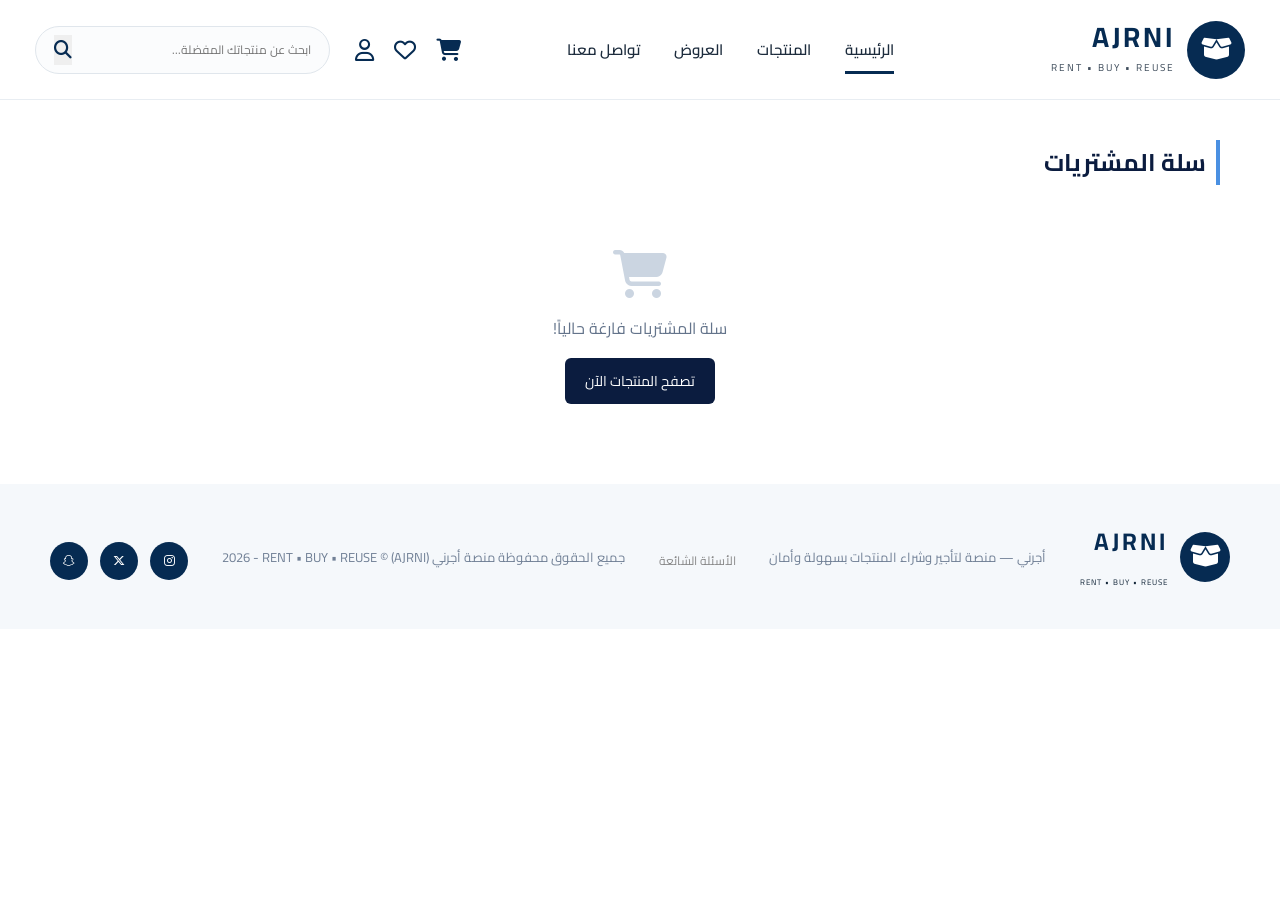
==== cart.html @ b6ccb36e "j" ====
<!DOCTYPE html>
<html lang="ar" dir="rtl">
<head>
    <title>سلة المشتريات - أجرني</title>
    <meta charset="UTF-8">
    <meta name="viewport" content="width=device-width, initial-scale=1.0">
    <link rel="stylesheet" href="style.css">
    <!-- Google Font -->
    <link rel="preconnect" href="https://fonts.googleapis.com">
    <link rel="preconnect" href="https://fonts.gstatic.com" crossorigin>
    <link href="https://fonts.googleapis.com/css2?family=Cairo:wght@400;500;600;700;800&display=swap" rel="stylesheet">
    <!-- Icons -->
    <link rel="stylesheet" href="https://cdnjs.cloudflare.com/ajax/libs/font-awesome/6.5.2/css/all.min.css">
    <style>
        .container {
            max-width: 1200px;
            margin: 40px auto;
            padding: 0 20px;
        }
        .section-title {
            font-size: 24px;
            color: #0b1c3f;
            margin-bottom: 25px;
            border-right: 4px solid #4a90e2;
            padding-right: 10px;
        }
        
        /* تخطيط صفحة السلة */
        .cart-layout {
            display: grid;
            grid-template-columns: 2fr 1fr;
            gap: 30px;
        }
        @media (max-width: 900px) {
            .cart-layout {
                grid-template-columns: 1fr;
            }
        }

        /* قائمة المنتجات في السلة */
        .cart-items-container {
            background: white;
            border-radius: 10px;
            padding: 20px;
            box-shadow: 0 4px 12px rgba(0,0,0,0.05);
            border: 1px solid #e2e8f0;
        }
        .cart-item {
            display: flex;
            align-items: center;
            justify-content: space-between;
            padding: 15px 0;
            border-bottom: 1px solid #e2e8f0;
            gap: 15px;
        }
        .cart-item:last-child {
            border-bottom: none;
        }
        .cart-item-img {
            width: 80px;
            height: 80px;
            object-fit: contain;
            border-radius: 6px;
            border: 1px solid #e2e8f0;
            background: #fff;
            padding: 5px;
        }
        .cart-item-details {
            flex: 1;
        }
        .cart-item-title {
            font-size: 16px;
            font-weight: bold;
            color: #0b1c3f;
            margin-bottom: 5px;
        }
        .cart-item-category {
            font-size: 12px;
            color: #64748b;
            margin-bottom: 8px;
        }
        .cart-item-price {
            font-size: 15px;
            color: #27ae60;
            font-weight: bold;
        }
        .cart-item-actions {
            display: flex;
            align-items: center;
            gap: 15px;
        }
        .quantity-controls {
            display: flex;
            align-items: center;
            border: 1px solid #cbd5e1;
            border-radius: 6px;
            overflow: hidden;
        }
        .quantity-btn {
            background: #f1f5f9;
            border: none;
            padding: 5px 12px;
            cursor: pointer;
            font-weight: bold;
            color: #334155;
        }
        .quantity-btn:hover {
            background: #e2e8f0;
        }
        .quantity-display {
            padding: 0 12px;
            font-size: 14px;
            font-weight: bold;
        }
        .remove-btn {
            background: none;
            border: none;
            color: #ef4444;
            cursor: pointer;
            font-size: 16px;
            transition: color 0.2s;
        }
        .remove-btn:hover {
            color: #dc2626;
        }

        /* ملخص السلة وخيارات الدفع والتوصيل */
        .cart-summary {
            background: white;
            border-radius: 10px;
            padding: 25px;
            box-shadow: 0 4px 12px rgba(0,0,0,0.05);
            border: 1px solid #e2e8f0;
            height: fit-content;
        }
        .summary-title {
            font-size: 18px;
            font-weight: bold;
            color: #0b1c3f;
            margin-bottom: 20px;
            border-bottom: 2px solid #f1f5f9;
            padding-bottom: 10px;
        }
        .summary-row {
            display: flex;
            justify-content: space-between;
            margin-bottom: 12px;
            font-size: 14px;
            color: #475569;
        }
        .summary-total {
            display: flex;
            justify-content: space-between;
            margin-top: 15px;
            padding-top: 15px;
            border-top: 1px solid #e2e8f0;
            font-size: 18px;
            font-weight: bold;
            color: #0b1c3f;
        }

        /* قسم خيارات الدفع والتوصيل */
        .checkout-options-section {
            margin-top: 20px;
            border-top: 1px dashed #cbd5e1;
            padding-top: 15px;
        }
        .option-group-title {
            font-size: 14px;
            font-weight: bold;
            color: #0b1c3f;
            margin-bottom: 8px;
            display: flex;
            align-items: center;
            gap: 6px;
        }
        .option-group-title i {
            color: #4a90e2;
        }
        .options-list {
            display: flex;
            flex-direction: column;
            gap: 8px;
            margin-bottom: 15px;
        }
        .option-label {
            display: flex;
            align-items: center;
            gap: 8px;
            font-size: 13px;
            color: #334155;
            cursor: pointer;
            background: #f8fafc;
            padding: 8px 10px;
            border-radius: 6px;
            border: 1px solid #e2e8f0;
            transition: all 0.2s;
        }
        .option-label:hover {
            border-color: #4a90e2;
            background: #f0f7ff;
        }
        .option-label input {
            accent-color: #0b1c3f;
        }

        .checkout-btn {
            width: 100%;
            background-color: #27ae60;
            color: white;
            border: none;
            padding: 12px;
            border-radius: 6px;
            font-size: 16px;
            font-weight: bold;
            cursor: pointer;
            margin-top: 15px;
            transition: background-color 0.3s;
        }
        .checkout-btn:hover {
            background-color: #219653;
        }
        .empty-cart {
            text-align: center;
            padding: 40px 0;
            color: #64748b;
        }
        .empty-cart i {
            font-size: 48px;
            color: #cbd5e1;
            margin-bottom: 15px;
        }
        .empty-cart a {
            display: inline-block;
            margin-top: 15px;
            background: #0b1c3f;
            color: white;
            padding: 10px 20px;
            border-radius: 6px;
            text-decoration: none;
            font-size: 14px;
        }

    </style>
</head>
<body>
<header class="header"> <!--الشريط-->
    <div class="logo-area">
        <div class="logo-circle">
            <i class="fa-solid fa-box-open"></i>
        </div>
        <div class="logo-text">
            <a href="index.html"><h1>AJRNI</h1></a>
            <span>RENT • BUY • REUSE</span>
        </div>
    </div>
    <nav class="navbar"> <!-- القوائم بالشريط -->
        <a href="index.html" class="active">الرئيسية</a>
        <a href="prodcuts.html">المنتجات</a>
        <a href="#offers">العروض</a>
        <a href="contacct.html">تواصل معنا</a>
    </nav>
    <div class="header-actions"> <!-- الأيقونات -->
        <a href="cart.html">
            <i class="fa-solid fa-cart-shopping"></i>
        </a>
        <a href="favorite.html">
            <i class="fa-regular fa-heart"></i>
        </a>
        <a href="signin.html"><!--ايقونة صفحه التسجيل-->
            <i class="fa-regular fa-user"></i>
        </a>
    </div>
    <div class="search-box">
    <input
        type="text"
        id="searchInput"
        placeholder="ابحث عن منتجاتك المفضلة..."
    >

    <button id="searchButton" type="button">
        <i class="fa-solid fa-magnifying-glass"></i>
    </button>
</div>
</header>


    <main class="container">
        <h2 class="section-title">سلة المشتريات</h2>

        <div id="cart-content-area">
            <!-- سيتم تعبئة محتويات السلة والخيارات هنا تلقائياً عبر JavaScript -->
        </div>
    </main>

<!--FOOTER-->
<footer id="contact">
    <div class="footer-logo">
        <div class="logo-circle">
            <i class="fa-solid fa-box-open"></i>
        </div>
        <div>
            <h2>AJRNI</h2>
            <span>RENT • BUY • REUSE</span>
        </div>
    </div>
    <p>
        أجرني — منصة لتأجير وشراء المنتجات بسهولة وأمان
    </p> 
    <a href="Qs.html">الأسئلة الشائعة</a>
    <p>جميع الحقوق محفوظة منصة أجرني (AJRNI) ©️ 2026 - RENT • BUY • REUSE</p>
    <div class="social">
        <a href="#">
            <i class="fa-brands fa-instagram"></i>
        </a>
        <a href="#">
            <i class="fa-brands fa-x-twitter"></i>
        </a>
        <a href="#">
            <i class="fa-brands fa-snapchat"></i>
        </a>
    </div>
</footer>
    <script>
        document.addEventListener("DOMContentLoaded", function () {
            renderCart();
        });

        function renderCart() {
            let cart = JSON.parse(localStorage.getItem("cart")) || [];
            const container = document.getElementById("cart-content-area");

            if (cart.length === 0) {
                container.innerHTML = `
                    <div class="empty-cart">
                        <i class="fa-solid fa-cart-shopping"></i>
                        <p>سلة المشتريات فارغة حالياً!</p>
                        <a href="prodcuts.html">تصفح المنتجات الآن</a>
                    </div>
                `;
                return;
            }

            let subtotal = cart.reduce((sum, item) => sum + (item.price * item.quantity), 0);
            let shippingFee = 35; // رسوم توصيل ثابتة تجريبية

            let itemsHTML = cart.map((item, index) => {
                // التحقق هل السلعة مستأجرة مع تواريخ
                const isRent = item.type === 'rent' || (item.startDate && item.endDate);

                return `
                <div class="cart-item">
                    <img src="${item.image}" alt="${item.name}" class="cart-item-img">
                    <div class="cart-item-details">
                        <div class="cart-item-category">${item.category || (isRent ? 'إيجار' : 'منتج')}</div>
                        <div class="cart-item-title">${item.name}</div>
                        <div class="cart-item-price">${item.price} ر.س</div>

                        ${isRent ? `
                            <div style="margin-top: 6px; font-size: 12px; color: #334155; background: #f8fafc; border: 1px dashed #cbd5e1; border-radius: 6px; padding: 6px 10px; display: inline-flex; align-items: center; gap: 8px; flex-wrap: wrap;">
                                <span>📅 <strong>من:</strong> ${item.startDate} <strong>إلى:</strong> ${item.endDate}</span>
                                <span style="color: #94a3b8;">|</span>
                                <span>⏳ <strong>المدة:</strong> ${item.days || 1} يوم</span>
                                ${item.deposit ? `
                                    <span style="color: #94a3b8;">|</span>
                                    <span style="color: #16a34a; font-weight: 600;">(تأمين مسترد: ${item.deposit} ر.س)</span>
                                ` : ''}
                            </div>
                        ` : ''}
                    </div>
                    <div class="cart-item-actions">
                        <div class="quantity-controls">
                            <button class="quantity-btn" onclick="updateQty(${index}, -1)">-</button>
                            <span class="quantity-display">${item.quantity}</span>
                            <button class="quantity-btn" onclick="updateQty(${index}, 1)">+</button>
                        </div>
                        <button class="remove-btn" onclick="removeItem(${index})"><i class="fa-solid fa-trash"></i></button>
                    </div>
                </div>
            `;
            }).join('');

            container.innerHTML = `
                <div class="cart-layout">
                    <div class="cart-items-container">
                        <h3 style="margin-bottom: 15px; font-size:16px; color:#0b1c3f;">المنتجات المضافة (${cart.length})</h3>
                        ${itemsHTML}
                    </div>

                    <div class="cart-summary">
                        <div class="summary-title">ملخص الطلب والدفع</div>
                        
                        <div class="summary-row">
                            <span>مجموع المنتجات:</span>
                            <span id="subtotal-val">${subtotal} ر.س</span>
                        </div>
                        <div class="summary-row">
                            <span>رسوم التوصيل والشحن:</span>
                            <span>${shippingFee} ر.س</span>
                        </div>

                        <!-- خيارات التوصيل -->
                        <div class="checkout-options-section">
                            <div class="option-group-title"><i class="fa-solid fa-truck-fast"></i> طريقة التوصيل:</div>
                            <div class="options-list">
                                <label class="option-label">
                                    <input type="radio" name="shipping" checked> توصيل سريع لباب المنزل (خلال 24-48 ساعة)
                                </label>
                            </div>

                            <div class="option-group-title"><i class="fa-solid fa-credit-card"></i> اختر طريقة الدفع:</div>
                            <div class="options-list">
                                <label class="option-label">
                                    <input type="radio" name="payment" checked> بطاقة مدى / ائتمانية (Visa / Mastercard)
                                </label>
                                <label class="option-label">
                                    <input type="radio" name="payment"> أبل باي (Apple Pay)
                                </label>
                                <label class="option-label">
                                    <input type="radio" name="payment"> تقسيط مريح (عبر تابي أو تمارا بدون فوائد)
                                </label>
                                <label class="option-label">
                                    <input type="radio" name="payment"> الدفع عند الاستلام
                                </label>
                            </div>
                        </div>

                        <div class="summary-total">
                            <span>المجموع الكلي:</span>
                            <span style="color: #27ae60;" id="total-val">${subtotal + shippingFee} ر.س</span>
                        </div>

                        <button class="checkout-btn" onclick="completeCheckout()">إتمام الطلب وتأكيد الشراء</button>
                    </div>
                </div>
            `;
        }

        function updateQty(index, change) {
            let cart = JSON.parse(localStorage.getItem("cart")) || [];
            cart[index].quantity += change;
            if (cart[index].quantity <= 0) {
                cart.splice(index, 1);
            }
            localStorage.setItem("cart", JSON.stringify(cart));
            renderCart();
        }

        function removeItem(index) {
            let cart = JSON.parse(localStorage.getItem("cart")) || [];
            cart.splice(index, 1);
            localStorage.setItem("cart", JSON.stringify(cart));
            renderCart();
        }

       function completeCheckout() {
    let cart = JSON.parse(localStorage.getItem("cart")) || [];
    if (cart.length === 0) return;

    let subtotal = cart.reduce((sum, item) => sum + (item.price * item.quantity), 0);

    const payload = {
        userEmail: localStorage.getItem("userEmail") || "",
        cart: cart,
        subtotal: subtotal,
        shippingFee: 35,
        shippingMethod: "توصيل سريع",
        paymentMethod: "بطاقة مدى / ائتمانية"
    };

    fetch('api/checkout.php', {
        method: 'POST',
        headers: { 'Content-Type': 'application/json' },
        body: JSON.stringify(payload)
    })
    .then(res => res.json())
    .then(data => {
        alert(data.message);
        if (data.status === 'success') {
            localStorage.removeItem("cart");
            window.location.href = "index.html";
        }
    });
}
    </script>

</body>
</html>
---- style.css ----
* {
    margin: 0;
    padding: 0;
    box-sizing: border-box;
}

:root {
    --navy: #062b52;
    --dark-navy: #041f3b;
    --light-blue: #eef5fb;
    --border: #e2e8ef;
    --text: #15283b;
    --gray: #718096;
    --white: #ffffff;
}

body {
    font-family: "Cairo", sans-serif;
    background: #ffffff;
    color: var(--text);
}

a {
    text-decoration: none;
    color: inherit;
}

button {
    font-family: inherit;
    cursor: pointer;
    border: none;
}

img {
    width: 100%;
    display: block;
}


/* =========================
   HEADER
========================= */

.header {
    height: 100px;
    display: flex;
    align-items: center;
    gap: 25px;
    padding: 15px 35px;
    border-bottom: 1px solid #e8edf2;
    background: white;
}


/* LOGO */

.logo-area {
    display: flex;
    align-items: center;
    gap: 12px;
    min-width: 245px;
}

.logo-circle {
    width: 58px;
    height: 58px;
    border-radius: 50%;
    background: var(--navy);
    color: white;

    display: flex;
    align-items: center;
    justify-content: center;

    font-size: 25px;
}

.logo-text h1 {
    font-size: 28px;
    letter-spacing: 3px;
    color: var(--navy);
    line-height: 1;
}

.logo-text span {
    display: block;
    font-size: 10px;
    letter-spacing: 2px;
    margin-top: 7px;
    color: #3d4b5a;
}


/* NAV */

.navbar {
    display: flex;
    align-items: center;
    justify-content: center;
    gap: 34px;
    flex: 1;
}

.navbar a {
    font-size: 15px;
    font-weight: 600;
    color: #1d2c3d;
    padding: 10px 0;
    position: relative;
}

.navbar a.active::after {
    content: "";
    position: absolute;
    bottom: 0;
    right: 0;
    left: 0;

    height: 3px;
    background: var(--navy);
}


/* HEADER ICONS */

.header-actions {
    display: flex;
    align-items: center;
    gap: 20px;
}

.header-actions button {
    background: transparent;
    color: var(--navy);
    font-size: 22px;
}


/* SEARCH */

.search-box {
    width: 295px;
    height: 48px;

    border: 1px solid #e0e6ec;
    border-radius: 30px;

    display: flex;
    align-items: center;

    padding: 0 18px;
    background: #fbfcfd;
}

.search-box input {
    border: none;
    outline: none;
    background: transparent;

    flex: 1;

    font-family: inherit;
    font-size: 12px;
    text-align: right;
}

.search-box i {
    color: var(--navy);
    font-size: 18px;
}


/* =========================
   TOP SECTION
========================= */

.top-section {
    display: grid;
    grid-template-columns: 4fr 1fr;
    gap: 20PX;

    padding: 22px 0 22px 25px;
}


/* HERO */

.hero {
    height: 450px;
    border-radius: 20px;
    overflow: hidden;
    position: relative;
}

.hero > img {
    height: 100%;
    object-fit: cover;
}

.hero-overlay {
    position: absolute;
    inset: 0;

    background:
        linear-gradient(
            90deg,
            rgba(4, 31, 59, .96) 0%,
            rgba(4, 31, 59, .86) 37%,
            rgba(4, 31, 59, .15) 75%,
            rgba(4, 31, 59, .02) 100%
        );
}

.hero-content {
    position: absolute;
    top: 45px;
    right: 50px;
    width: 55%;
    text-align: right;
    color: white;
}

.small-logo {
    width: 55px;
    height: 55px;
    border: 2px solid white;
    border-radius: 50%;

    display: flex;
    align-items: center;
    justify-content: center;

    margin-bottom: 15px;
    font-size: 24px;
}

.hero-content h2 {
    font-size: 34px;
    line-height: 1.4;
    margin-bottom: 5px;
}

.hero-content p {
    font-size: 16px;
    color: #dce9f5;
    margin-bottom: 22px;
}

.main-btn {
    background: white;
    color: var(--navy);

    padding: 12px 30px;
    border-radius: 25px;

    font-size: 15px;
    font-weight: 700;
}

.main-btn i {
    margin-right: 8px;
}

/* SLIDER */

.slider-arrow {
    position: absolute;
    top: 50%;
    transform: translateY(-50%);

    width: 38px;
    height: 38px;

    border-radius: 50%;
    background: rgba(255,255,255,.85);
    color: var(--navy);

    font-size: 15px;
}

.slider-arrow.right {
    right: 15px;
}

.slider-arrow.left {
    left: 15px;
}


/* DOTS */

.dots {
    position: absolute;
    bottom: 12px;
    left: 50%;

    display: flex;
    gap: 7px;
}

.dots span {
    width: 9px;
    height: 9px;

    border-radius: 50%;
    background: #d9e1e8;
}

.dots .active-dot {
    background: var(--navy);
}

/* =========================
   FEATURES
========================= */

.features {
    margin: 5px 20px 15px;

    border: 1px solid var(--border);
    border-radius: 12px;

    display: grid;
    grid-template-columns: repeat(4, 1fr);

    background: white;
}

.feature {
    min-height: 82px;

    display: flex;
    align-items: center;
    justify-content: center;
    gap: 15px;

    border-left: 1px solid var(--border);
}

.feature:last-child {
    border-left: none;
}

.feature-icon {
    font-size: 31px;
    color: var(--navy);
}

.feature h3 {
    font-size: 16px;
}

.feature p {
    font-size: 11px;
    color: var(--gray);
}


/* =========================
   MAIN GRID
========================= */

.content-grid {
    display: grid;

    grid-template-columns: 2.25fr 1fr;

    gap: 20px;

    padding: 0 20px 25px;
}


/* =========================
   SECTION HEADING
========================= */

.section-heading {
    display: flex;
    align-items: center;
    justify-content: space-between;

    margin: 12px 0 12px;
}

.section-heading h2 {
    font-size: 22px;
}

.section-heading a {
    font-size: 14px;
    font-weight: 600;
    color: #283b4d;
}

.section-heading i {
    margin-right: 5px;
    color: var(--navy);
}


/* =========================
   STORE CATEGORIES
========================= */

.store-categories {
    display: grid;
    grid-template-columns: repeat(3, 1fr);
    gap: 16px;
}

.store-category {
    height: 175px;

    border-radius: 11px;
    overflow: hidden;

    position: relative;
}

.store-category img {
    height: 100%;
    object-fit: cover;
}

.store-category::after {
    content: "";

    position: absolute;
    inset: 0;

    background: linear-gradient(
        to top,
        rgba(0,0,0,.65),
        transparent 60%
    );
}

.category-overlay {
    position: absolute;

    right: 18px;
    bottom: 15px;

    z-index: 2;

    color: white;
}

.category-overlay h3 {
    font-size: 22px;
}

.category-overlay span {
    font-size: 12px;
}


/* =========================
   BOTTOM BANNER
========================= */

.bottom-banner {
    height: 150px;

    margin-top: 18px;

    border-radius: 12px;
    overflow: hidden;

    position: relative;
}

.bottom-banner img {
    height: 100%;
    object-fit: cover;
}

.bottom-banner::after {
    content: "";

    position: absolute;
    inset: 0;

    background: linear-gradient(
        90deg,
        rgba(255,255,255,.15),
        rgba(255,255,255,.9)
    );
}

.banner-text {
    position: absolute;

    z-index: 2;

    right: 45px;
    top: 27px;

    text-align: right;
}

.banner-text h2 {
    font-size: 25px;
    color: var(--navy);
}

.banner-text p {
    color: #526272;
    font-size: 13px;
    margin-bottom: 10px;
}

.banner-text button {
    background: var(--navy);
    color: white;

    padding: 8px 20px;
    border-radius: 20px;

    font-size: 12px;
}


/* =========================
   PRODUCTS
========================= */

.products {
    display: grid;
    grid-template-columns: repeat(3, 1fr);
    gap: 10px;
}

.product-card {
    border: 1px solid #e4e9ee;
    border-radius: 10px;

    padding: 8px;

    background: white;

    transition: .2s;
}

.product-card:hover {
    transform: translateY(-3px);
    box-shadow: 0 6px 20px rgba(0,0,0,.08);
}

.product-image {
    height: 145px;
    position: relative;

    background: #f4f6f8;
    border-radius: 8px;

    overflow: hidden;
}

.product-image img {
    height: 100%;
    object-fit: cover;
}

.favorite {
    position: absolute;

    top: 8px;
    right: 8px;

    z-index: 3;

    width: 27px;
    height: 27px;

    display: flex;
    align-items: center;
    justify-content: center;

    border-radius: 50%;
    background: white;

    color: var(--navy);

    box-shadow: 0 2px 5px rgba(0,0,0,.08);
}

.product-card h3 {
    font-size: 12px;
    margin: 8px 4px 4px;

    white-space: nowrap;
    overflow: hidden;
    text-overflow: ellipsis;
}

.price {
    display: flex;
    gap: 4px;
    align-items: baseline;

    padding: 0 4px;
}

.price strong {
    font-size: 15px;
}

.price span {
    font-size: 10px;
    color: var(--gray);
}

.cart-btn {
    width: 100%;

    background: var(--navy);
    color: white;

    border-radius: 8px;

    padding: 7px 4px;

    margin-top: 8px;

    font-size: 10px;
}

.cart-btn i {
    margin-right: 4px;
}


/* =========================
   SMART BANNER
========================= */

.smart-banner {
    margin-top: 18px;

    min-height: 135px;

    background: var(--navy);

    border-radius: 12px;

    color: white;

    display: flex;
    align-items: center;
    justify-content: space-around;

    position: relative;
    overflow: hidden;
}

.smart-banner::after {
    content: "";

    position: absolute;

    width: 150px;
    height: 150px;

    border: 30px solid rgba(255,255,255,.04);

    border-radius: 50%;

    left: -40px;
    bottom: -70px;
}

.smart-logo {
    text-align: center;
}

.smart-logo i {
    display: block;
    font-size: 28px;
    margin-bottom: 4px;
}

.smart-logo strong {
    display: block;
    letter-spacing: 3px;
    font-size: 17px;
}

.smart-logo small {
    display: block;
    font-size: 7px;
    letter-spacing: 1px;
}

.smart-text {
    border-right: 1px solid rgba(255,255,255,.5);
    padding-right: 35px;
}

.smart-text h2 {
    font-size: 21px;
}

.smart-text p {
    color: #d4e2ef;
    font-size: 12px;
}


/* =========================
   FOOTER
========================= */

footer {
    background: #f5f8fb;

    padding: 35px 50px;

    display: flex;
    align-items: center;
    justify-content: space-between;

    margin-top: 20px;
}

.footer-logo {
    display: flex;
    align-items: center;
    gap: 12px;
}

.footer-logo .logo-circle {
    width: 50px;
    height: 50px;
}

.footer-logo h2 {
    color: var(--navy);
    letter-spacing: 3px;
}

.footer-logo span {
    font-size: 8px;
    letter-spacing: 1px;
}

footer p {
    color: var(--gray);
    font-size: 13px;
}

.social {
    display: flex;
    gap: 12px;
}

.social a {
    width: 38px;
    height: 38px;

    border-radius: 50%;

    background: var(--navy);
    color: white;

    display: flex;
    align-items: center;
    justify-content: center;
}


/* =========================
   RESPONSIVE
========================= */

@media (max-width: 1200px) {

    .header {
        gap: 15px;
        padding: 15px 20px;
    }

    .logo-area {
        min-width: 200px;
    }

    .navbar {
        gap: 18px;
    }

    .navbar a {
        font-size: 13px;
    }

    .search-box {
        width: 220px;
    }

}


@media (max-width: 900px) {

    .header {
        flex-wrap: wrap;
        height: auto;
    }

    .navbar {
        order: 3;
        width: 100%;
        overflow-x: auto;
        justify-content: flex-start;
        padding-bottom: 5px;
    }

    .search-box {
        flex: 1;
    }

    .top-section,
    .content-grid {
        grid-template-columns: 1fr;
    }

    .side-categories {
        display: grid;
        grid-template-columns: repeat(3, 1fr);
    }

    .features {
        grid-template-columns: repeat(2, 1fr);
    }

    .feature {
        border-bottom: 1px solid var(--border);
    }

}


@media (max-width: 600px) {

    .header-actions {
        display: none;
    }

    .logo-area {
        min-width: auto;
    }

    .logo-text h1 {
        font-size: 22px;
    }

    .search-box {
        width: 100%;
        order: 2;
    }

    .hero {
        height: 320px;
    }

    .hero-content {
        right: 25px;
        width: 75%;
    }

    .hero-content h2 {
        font-size: 25px;
    }

    .hero-content p {
        font-size: 12px;
    }

    .side-categories {
        grid-template-columns: 1fr;
    }

    .features {
        grid-template-columns: 1fr;
    }

    .feature {
        border-left: none;
        border-bottom: 1px solid var(--border);
    }

    .store-categories {
        grid-template-columns: 1fr;
    }

    .products {
        grid-template-columns: repeat(2, 1fr);
    }

    footer {
        flex-direction: column;
        gap: 20px;
        text-align: center;
    }

}




/* =========================================
   تنسيق زر المفضلة الموحد للموقع (Favorite Button)
   ========================================= */
.fav-btn {
  position: absolute;
  top: 12px;
  right: 12px;
  background: #ffffff;
  border: 1px solid #e2e8f0;
  border-radius: 50%;
  width: 38px;
  height: 38px;
  display: flex;
  align-items: center;
  justify-content: center;
  cursor: pointer;
  box-shadow: 0 2px 6px rgba(0, 0, 0, 0.08);
  transition: all 0.2s ease-in-out;
  color: #94a3b8;
  z-index: 10;
}

.fav-btn:hover {
  transform: scale(1.1);
  color: #ef4444;
}

.fav-btn.active {
  color: #ef4444;
  border-color: #fecaca;
  background: #fff5f5;
}

footer a {
    display: block;
    font-size: 12px;
    margin-top: 8px;
    color: #888;
    text-decoration: none;
}

.favorites-grid {
    display: grid !important;
    grid-template-columns: repeat(3, minmax(0, 1fr)) !important;
    gap: 25px !important;
    width: 100% !important;
    padding: 30px !important;
    box-sizing: border-box !important;
}

.favorites-grid .product-card {
    width: auto !important;
    max-width: none !important;
    margin: 0 !important;
    box-sizing: border-box !important;
}

.favorites-grid .product-image {
    width: 100% !important;
    height: 220px !important;
}

.favorites-grid .product-image img {
    width: 100% !important;
    height: 100% !important;
    object-fit: cover !important;
    border-radius: 12px;
}
/* الخط تحت الايقونات   */
.header-actions a {
    position: relative;
    color: var(--navy);
    font-size: 22px;
}
.header-actions a.active::after {
    content: "";
    position: absolute;
    bottom: -10px;
    right: 0;
    left: 0;
    height: 3px;
    background: var(--navy);
}
.cart-count {
    position: absolute;
    top: -8px;
    right: -8px;
    background: #e74c3c;
    color: white;
    width: 20px;
    height: 20px;
    border-radius: 50%;
    font-size: 11px;
    font-weight: bold;
    display: flex;
    align-items: center;
    justify-content: center;
}

/* منع تجاوز عرض الشاشة */
html {
    width: 100%;
    max-width: 100%;
    overflow-x: clip;
    -webkit-text-size-adjust: 100%;
}

body {
    width: 100%;
    min-width: 0;
    max-width: 100%;
}

img,
video,
iframe {
    max-width: 100%;
}

input,
select,
textarea,
button {
    max-width: 100%;
    font: inherit;
}

button {
    cursor: pointer;
}

/* السماح للشبكات بالتقلص */
.top-section,
.content-grid,
.features,
.store-categories,
.products,
.favorites-grid {
    min-width: 0;
}

.top-section > *,
.content-grid > *,
.features > *,
.store-categories > *,
.products > *,
.favorites-grid > * {
    min-width: 0;
}

/* منع الصور من تمديد البطاقات */
.hero img,
.store-category img,
.product-image img,
.bottom-banner img {
    max-width: 100%;
}

/* =========================================
   TABLETS
========================================= */
@media (max-width: 900px) {

    .header {
        height: auto;
        min-width: 0;
        flex-wrap: wrap;
        padding: 15px 20px;
    }

    .logo-area {
        min-width: 0;
    }

    .navbar {
        max-width: 100%;
        min-width: 0;
        gap: 20px;
    }

    .search-box {
        min-width: 0;
    }

    .top-section {
        grid-template-columns: minmax(0, 1fr);
        padding: 20px;
    }

    .content-grid {
        grid-template-columns: minmax(0, 1fr);
        padding-inline: 20px;
    }

    .hero {
        width: 100%;
        max-width: 100%;
    }

    .favorites-grid {
        grid-template-columns: repeat(2, minmax(0, 1fr)) !important;
        padding: 20px !important;
        gap: 16px !important;
    }

    .favorites-grid .product-image {
        height: auto !important;
        aspect-ratio: 1 / 1;
    }

    footer {
        flex-wrap: wrap;
        gap: 24px;
        padding: 30px 24px;
    }
}

/* =========================================
   MOBILE
========================================= */
@media (max-width: 600px) {

    .header {
        gap: 12px;
        padding: 12px 15px;
    }

    .logo-circle {
        width: 42px;
        height: 42px;
        flex-shrink: 0;
        font-size: 20px;
    }

    .logo-text h1 {
        font-size: 20px;
        letter-spacing: 1px;
    }

    .logo-text span {
        font-size: 9px;
        letter-spacing: 1px;
    }

    .search-box {
        flex: 1 1 100%;
        width: 100%;
        min-width: 0;
    }

    .navbar {
        order: 3;
        flex: 1 1 100%;
        width: 100%;
        overflow-x: auto;
        white-space: nowrap;
        justify-content: flex-start;
        gap: 20px;
        scrollbar-width: thin;
    }

    .navbar a {
        flex-shrink: 0;
    }

    .top-section {
        padding: 12px;
        gap: 14px;
    }

    .hero {
        height: clamp(260px, 75vw, 360px);
        border-radius: 14px;
    }

    .hero-content {
        top: 24px;
        right: 18px;
        width: calc(100% - 36px);
        max-width: 380px;
    }

    .hero-content h2 {
        font-size: clamp(20px, 5.5vw, 27px);
        overflow-wrap: anywhere;
    }

    .hero-content p {
        font-size: 13px;
        line-height: 1.8;
    }

    .main-btn {
        padding: 10px 18px;
    }

    .slider-arrow {
        width: 32px;
        height: 32px;
    }

    .features {
        margin: 5px 12px 15px;
        grid-template-columns: repeat(2, minmax(0, 1fr));
    }

    .feature {
        min-width: 0;
        gap: 8px;
        padding: 12px 6px;
        border-left: 0;
        border-bottom: 1px solid var(--border);
    }

    .feature-icon {
        font-size: 24px;
        flex-shrink: 0;
    }

    .feature h3 {
        font-size: 13px;
        overflow-wrap: anywhere;
    }

    .feature p {
        font-size: 10px;
        line-height: 1.6;
    }

    .content-grid {
        padding: 0 12px 20px;
        gap: 18px;
    }

    .section-heading {
        gap: 10px;
        flex-wrap: wrap;
    }

    .section-heading h2 {
        font-size: 19px;
    }

    .section-heading a {
        font-size: 12px;
    }

    .store-categories {
        grid-template-columns: repeat(2, minmax(0, 1fr));
        gap: 10px;
    }

    .store-category {
        height: clamp(120px, 38vw, 175px);
    }

    .category-overlay {
        right: 10px;
        bottom: 10px;
        left: 8px;
    }

    .category-overlay h3 {
        font-size: 16px;
        overflow-wrap: anywhere;
    }

    .category-overlay span {
        font-size: 10px;
    }

    .bottom-banner {
        height: 140px;
    }

    .banner-text {
        top: 18px;
        right: 16px;
        left: 12px;
    }

    .banner-text h2 {
        font-size: 19px;
    }

    .banner-text p {
        font-size: 11px;
        line-height: 1.6;
    }

    .products {
        grid-template-columns: repeat(2, minmax(0, 1fr));
        gap: 10px;
    }

    .product-card {
        min-width: 0;
        padding: 6px;
    }

    .product-image {
        height: auto;
        aspect-ratio: 1 / 1;
    }

    .product-card h3 {
        white-space: normal;
        overflow-wrap: anywhere;
        line-height: 1.6;
    }

    .price {
        flex-wrap: wrap;
    }

    .price strong {
        font-size: 13px;
    }

    .cart-btn {
        font-size: 11px;
        overflow-wrap: anywhere;
    }

    .favorites-grid {
        grid-template-columns: repeat(2, minmax(0, 1fr)) !important;
        padding: 12px !important;
        gap: 10px !important;
    }

    .favorites-grid .product-image {
        height: auto !important;
        aspect-ratio: 1 / 1;
    }

    .smart-banner {
        gap: 12px;
        padding: 18px 12px;
        flex-wrap: wrap;
    }

    .smart-text {
        padding-right: 12px;
    }

    .smart-text h2 {
        font-size: 16px;
    }

    .smart-text p {
        font-size: 11px;
        line-height: 1.7;
    }

    footer {
        padding: 25px 15px;
        flex-direction: column;
        text-align: center;
        gap: 18px;
    }

    .footer-logo {
        justify-content: center;
        max-width: 100%;
    }

    .footer-logo h2 {
        font-size: 20px;
        letter-spacing: 1px;
    }

    .social {
        justify-content: center;
        flex-wrap: wrap;
    }

    .header-actions {
        display: none;
    }
}

/* =========================================
   SMALL PHONES
========================================= */
@media (max-width: 360px) {

    .logo-text h1 {
        font-size: 17px;
    }

    .store-categories {
        grid-template-columns: minmax(0, 1fr);
    }

    .favorites-grid {
        grid-template-columns: minmax(0, 1fr) !important;
    }

    .hero-content h2 {
        font-size: 20px;
    }

    .smart-logo strong {
        font-size: 14px;
        letter-spacing: 1px;
    }
}

/* =========================================
   LARGE SCREENS
========================================= */
@media (min-width: 1400px) {

    .top-section,
    .content-grid {
        max-width: 1800px;
        margin-inline: auto;
    }
}




/* ================================
   DISCOUNT BANNER - AJRNI
================================ */

.discount-banner {
    position: fixed;
    top: 50%;
    left: 18px;
    right: auto;
    transform: translateY(-50%);

    width: 300px;
    padding: 50px 20px 18px;
    box-sizing: border-box;

    background: #ffffff;
    color: #062b52;
    font-family: "Cairo", sans-serif;
    text-align: center;

    border: 1px solid #e2e8ef;
    border-radius: 16px;
    box-shadow: 0 8px 28px rgba(6, 43, 82, 0.12);

    z-index: 999;
}

/* زر إغلاق البنر */
.discount-banner .discount-close {
    position: absolute;
    top: 8px;
    left: 9px;

    width: 28px;
    height: 28px;
    padding: 0;

    display: flex;
    align-items: center;
    justify-content: center;

    background: #eef5fb;
    color: #062b52;

    border-radius: 50%;
    font-size: 22px;
    line-height: 1;
}

.discount-banner .discount-close:hover {
    background: #e2eaf3;
}

/* أيقونة الخصم */
.discount-banner .discount-icon {
    width: 100px;
    height: 50px;
    margin: 0 auto 12px;

    display: flex;
    align-items: center;
    justify-content: center;

    background: #eef5fb;
    color: #062b52;

    border-radius: 14px;
    font-size: 23px;
}

/* النص الصغير */
.discount-banner .discount-label {
    display: block;
    margin-bottom: 5px;

    color: #718096;
    font-size: 12px;
}

/* عنوان البنر */
.discount-banner h2 {
    margin: 30px 0 9px;

    color: #062b52;
    font-size: 21px;
    font-weight: 800;
}

/* وصف الخصم */
.discount-banner .discount-description {
    margin: 0 0 15px;

    color: #718096;
    font-size: 12px;
    line-height: 1.9;
}

/* مربع كود الخصم */
.discount-banner .discount-code-box {
    display: flex;
    align-items: center;
    justify-content: space-between;
    gap: 8px;

    width: 100%;
    min-width: 0;
    padding: 8px;

    box-sizing: border-box;

    background: #f5f8fb;
    border: 1px dashed #062b52;
    border-radius: 9px;
}

/* نص كود الخصم */
.discount-banner .discount-code-box span {
    color: #062b52;
    font-size: 14px;
    font-weight: 800;
    letter-spacing: 1px;

    white-space: nowrap;
    flex-shrink: 0;
}

/* زر نسخ الكود */
.discount-banner .discount-code-box button {
    flex-shrink: 0;
    padding: 7px 10px;

    background: #062b52;
    color: #ffffff;

    border: none;
    border-radius: 6px;

    font-family: "Cairo", sans-serif;
    font-size: 11px;
    font-weight: 700;
    white-space: nowrap;

    cursor: pointer;
    transition: background 0.2s ease;
}

.discount-banner .discount-code-box button:hover {
    background: #041f3b;
}

/* رسالة تم النسخ */
.discount-banner .discount-note {
    min-height: 20px;
    margin: 10px 0 0;

    color: #718096;
    font-size: 11px;
    line-height: 1.8;
}

/* إخفاء البنر على الجوال والأجهزة اللوحية */
@media (max-width: 900px) {
    .discount-banner {
        display: none;
    }
}
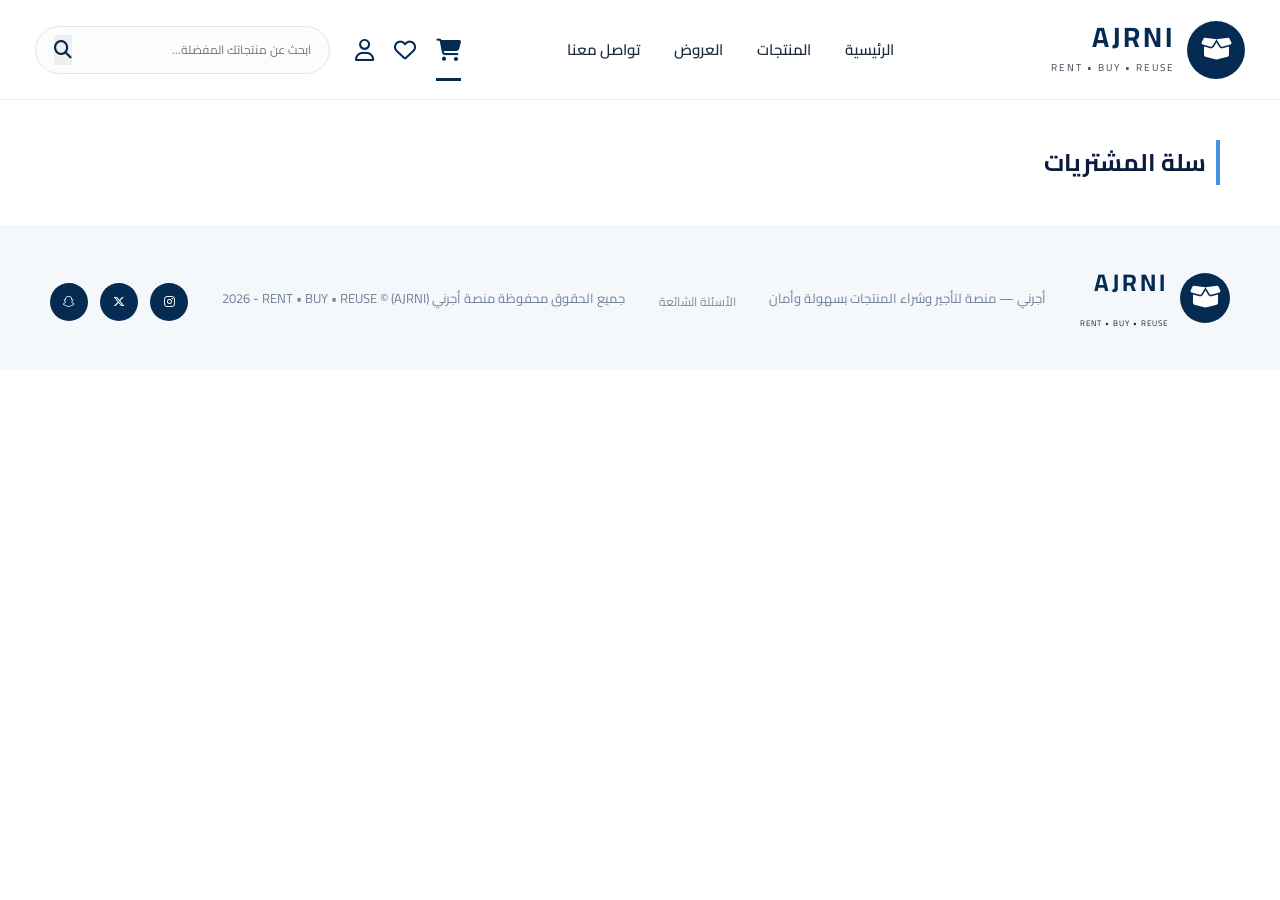
==== commit 635d3962: "j" ====
--- a/cart.html
+++ b/cart.html
@@ -255,13 +255,13 @@
         </div>
     </div>
     <nav class="navbar"> <!-- القوائم بالشريط -->
-        <a href="index.html" class="active">الرئيسية</a>
+        <a href="index.html">الرئيسية</a>
         <a href="prodcuts.html">المنتجات</a>
         <a href="#offers">العروض</a>
         <a href="contacct.html">تواصل معنا</a>
     </nav>
     <div class="header-actions"> <!-- الأيقونات -->
-        <a href="cart.html">
+        <a href="cart.html"class="active">
             <i class="fa-solid fa-cart-shopping"></i>
         </a>
         <a href="favorite.html">
@@ -321,7 +321,7 @@
         </a>
     </div>
 </footer>
-    <script>
+    <script src="search.js">
         document.addEventListener("DOMContentLoaded", function () {
             renderCart();
         });
@@ -456,6 +456,11 @@
        function completeCheckout() {
     let cart = JSON.parse(localStorage.getItem("cart")) || [];
     if (cart.length === 0) return;
+        if (!localStorage.getItem("userEmail")) {
+        alert("لازم تسجّل دخول أو تنشئ حساب أولاً قبل إتمام الطلب.");
+        window.location.href = "signin.html";
+        return;
+    }
 
     let subtotal = cart.reduce((sum, item) => sum + (item.price * item.quantity), 0);
 
@@ -480,9 +485,11 @@
             localStorage.removeItem("cart");
             window.location.href = "index.html";
         }
+    })
+    .catch(err => {
+        alert("تعذر الاتصال بالسيرفر: " + err);
     });
 }
     </script>
-
 </body>
 </html>
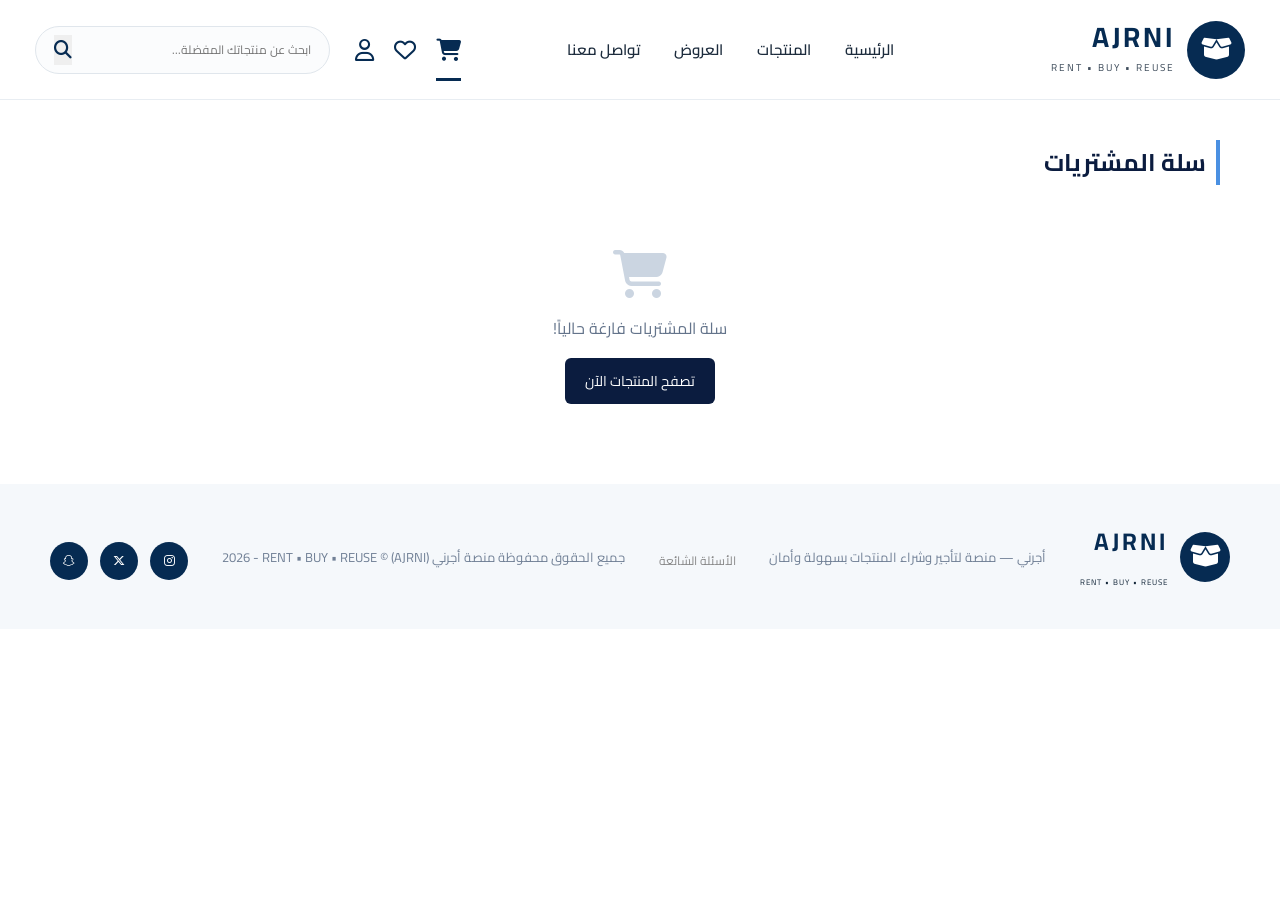
==== commit 7eff6f69: "j" ====
--- a/cart.html
+++ b/cart.html
@@ -321,7 +321,8 @@
         </a>
     </div>
 </footer>
-    <script src="search.js">
+<script src="search.js"></script>
+    <script>
         document.addEventListener("DOMContentLoaded", function () {
             renderCart();
         });
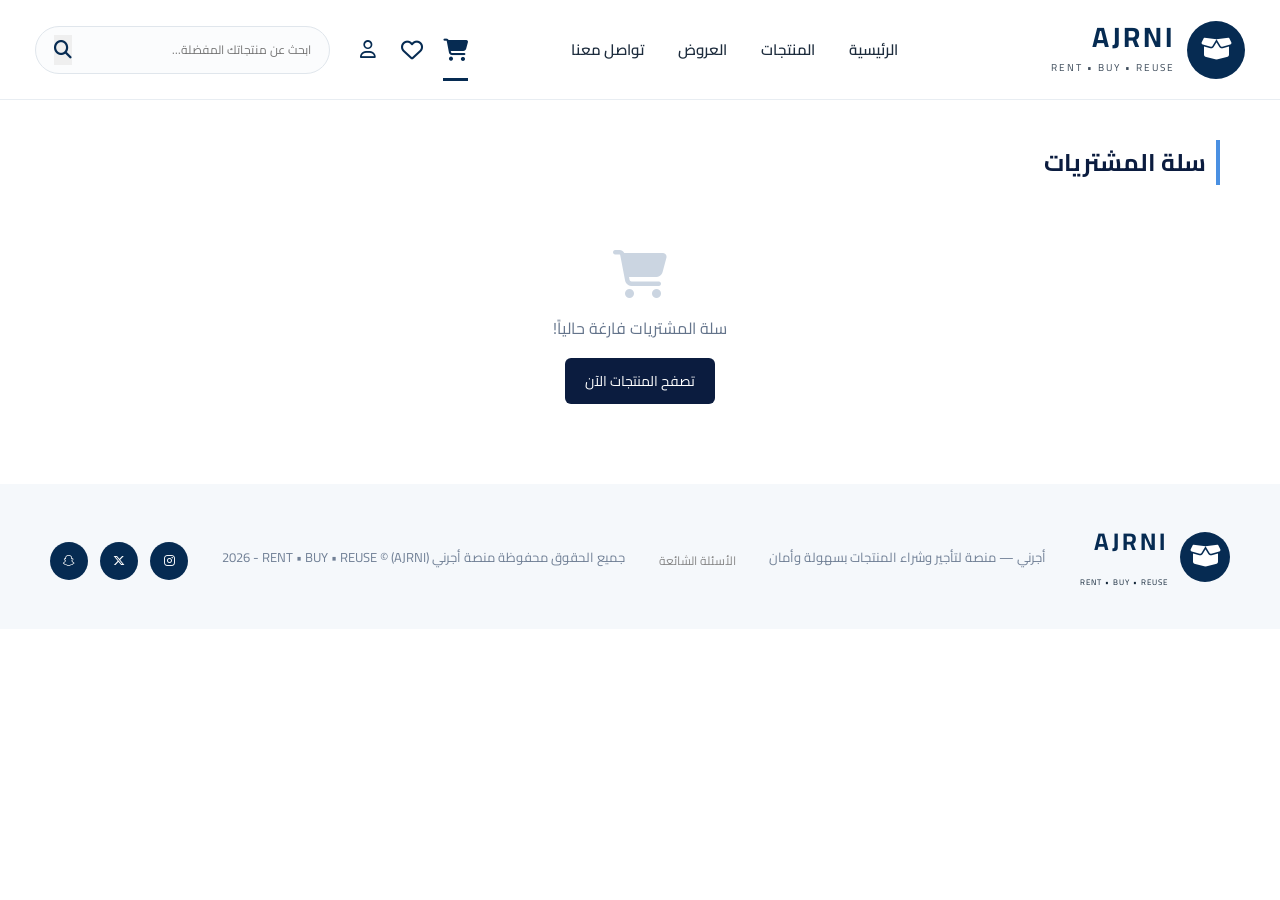
==== commit f4ee3feb: "j" ====
--- a/cart.html
+++ b/cart.html
@@ -326,6 +326,27 @@
         document.addEventListener("DOMContentLoaded", function () {
             renderCart();
         });
+        const DISCOUNT_CODES = { "AJRNI15": 15 }; // الكود : نسبة الخصم %
+
+function getDiscountPercent() {
+    const code = (localStorage.getItem("discountCode") || "").toUpperCase();
+    return DISCOUNT_CODES[code] || 0;
+}
+
+function applyDiscountCode() {
+    const code = document.getElementById("discountInput").value.trim().toUpperCase();
+    if (!DISCOUNT_CODES[code]) {
+        alert("كود الخصم غير صحيح.");
+        return;
+    }
+    localStorage.setItem("discountCode", code);
+    renderCart();
+}
+
+function removeDiscountCode() {
+    localStorage.removeItem("discountCode");
+    renderCart();
+}
 
         function renderCart() {
             let cart = JSON.parse(localStorage.getItem("cart")) || [];
@@ -344,6 +365,14 @@
 
             let subtotal = cart.reduce((sum, item) => sum + (item.price * item.quantity), 0);
             let shippingFee = 35; // رسوم توصيل ثابتة تجريبية
+            let discountPercent = getDiscountPercent();
+// المبلغ القابل للخصم = السعر بدون مبلغ التأمين المسترد
+let discountBase = cart.reduce((sum, item) => {
+    const deposit = Number(item.deposit) || 0;
+    return sum + Math.max(0, item.price - deposit) * item.quantity;
+}, 0);
+let discountAmount = Math.round(discountBase * discountPercent) / 100;
+let appliedCode = localStorage.getItem("discountCode") || "";
 
             let itemsHTML = cart.map((item, index) => {
                 // التحقق هل السلعة مستأجرة مع تواريخ
@@ -399,6 +428,27 @@
                             <span>رسوم التوصيل والشحن:</span>
                             <span>${shippingFee} ر.س</span>
                         </div>
+                                                ${discountPercent > 0 ? `
+                        <div class="summary-row" style="color:#16a34a; font-weight:bold;">
+                            <span>خصم (${appliedCode}) ${discountPercent}%:</span>
+                            <span>- ${discountAmount} ر.س</span>
+                        </div>` : ''}
+
+                        <!-- خانة كود الخصم -->
+                        <div class="checkout-options-section">
+                            <div class="option-group-title"><i class="fa-solid fa-ticket"></i> كود الخصم:</div>
+                            ${discountPercent > 0 ? `
+                                <div style="display:flex; justify-content:space-between; align-items:center; background:#f0fdf4; border:1px solid #bbf7d0; border-radius:6px; padding:8px 10px; font-size:13px; color:#166534;">
+                                    <span>✓ تم تطبيق ${appliedCode}</span>
+                                    <button type="button" onclick="removeDiscountCode()" style="background:none; border:none; color:#ef4444; cursor:pointer; font-size:12px;">إزالة</button>
+                                </div>
+                            ` : `
+                                <div style="display:flex; gap:8px;">
+                                    <input type="text" id="discountInput" placeholder="أدخل الكود" style="flex:1; padding:8px 10px; border:1px solid #cbd5e1; border-radius:6px; font-family:inherit; font-size:13px;">
+                                    <button type="button" onclick="applyDiscountCode()" style="background:#0b1c3f; color:white; border:none; border-radius:6px; padding:0 16px; cursor:pointer; font-family:inherit; font-size:13px;">تطبيق</button>
+                                </div>
+                            `}
+                        </div>
 
                         <!-- خيارات التوصيل -->
                         <div class="checkout-options-section">
@@ -410,26 +460,24 @@
                             </div>
 
                             <div class="option-group-title"><i class="fa-solid fa-credit-card"></i> اختر طريقة الدفع:</div>
-                            <div class="options-list">
-                                <label class="option-label">
-                                    <input type="radio" name="payment" checked> بطاقة مدى / ائتمانية (Visa / Mastercard)
-                                </label>
-                                <label class="option-label">
-                                    <input type="radio" name="payment"> أبل باي (Apple Pay)
-                                </label>
-                                <label class="option-label">
-                                    <input type="radio" name="payment"> تقسيط مريح (عبر تابي أو تمارا بدون فوائد)
-                                </label>
-                                <label class="option-label">
-                                    <input type="radio" name="payment"> الدفع عند الاستلام
-                                </label>
+                            <div class="options-list"><label class="option-label">
+    <input type="radio" name="payment" value="بطاقة مدى / ائتمانية" checked> بطاقة مدى / ائتمانية (Visa / Mastercard)
+</label>
+<label class="option-label">
+    <input type="radio" name="payment" value="أبل باي"> أبل باي (Apple Pay)
+</label>
+<label class="option-label">
+    <input type="radio" name="payment" value="تقسيط (تابي / تمارا)"> تقسيط مريح (عبر تابي أو تمارا بدون فوائد)
+</label>
+<label class="option-label">
+    <input type="radio" name="payment" value="الدفع عند الاستلام"> الدفع عند الاستلام
+</label>
                             </div>
                         </div>
 
                         <div class="summary-total">
                             <span>المجموع الكلي:</span>
-                            <span style="color: #27ae60;" id="total-val">${subtotal + shippingFee} ر.س</span>
-                        </div>
+<span style="color: #27ae60;" id="total-val">${subtotal - discountAmount + shippingFee} ر.س</span>                        </div>
 
                         <button class="checkout-btn" onclick="completeCheckout()">إتمام الطلب وتأكيد الشراء</button>
                     </div>
@@ -467,6 +515,7 @@
 
     const payload = {
         userEmail: localStorage.getItem("userEmail") || "",
+        discountCode: localStorage.getItem("discountCode") || "",
         cart: cart,
         subtotal: subtotal,
         shippingFee: 35,
@@ -484,6 +533,7 @@
         alert(data.message);
         if (data.status === 'success') {
             localStorage.removeItem("cart");
+            localStorage.removeItem("discountCode");
             window.location.href = "index.html";
         }
     })
@@ -492,5 +542,6 @@
     });
 }
     </script>
+    <script src="user-drawer.js"></script>
 </body>
 </html>
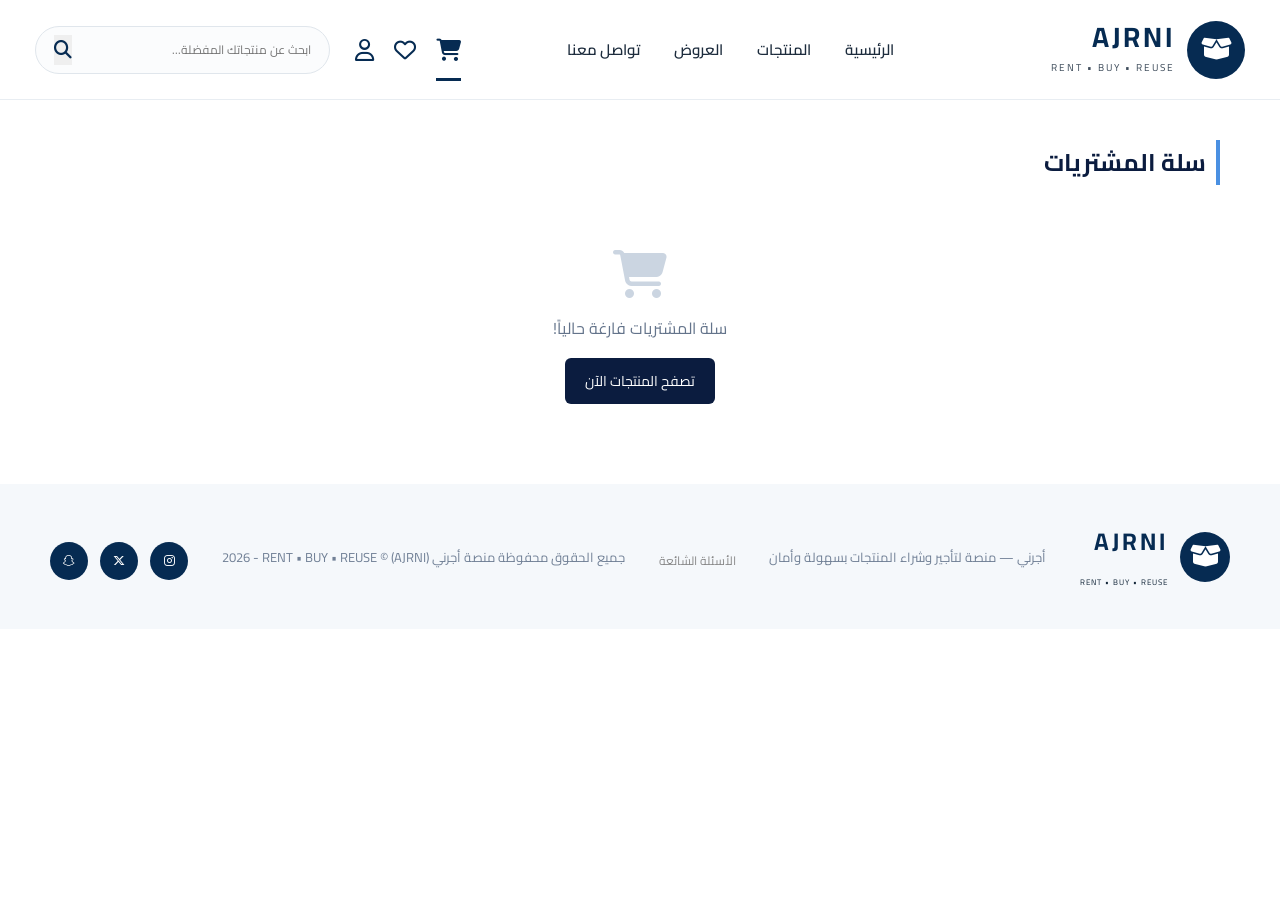
==== commit a4dc15ef: "Finalize AJRNI project authentication and seller dashboard logout" ====
--- a/cart.html
+++ b/cart.html
@@ -460,18 +460,19 @@
                             </div>
 
                             <div class="option-group-title"><i class="fa-solid fa-credit-card"></i> اختر طريقة الدفع:</div>
-                            <div class="options-list"><label class="option-label">
-    <input type="radio" name="payment" value="بطاقة مدى / ائتمانية" checked> بطاقة مدى / ائتمانية (Visa / Mastercard)
-</label>
-<label class="option-label">
-    <input type="radio" name="payment" value="أبل باي"> أبل باي (Apple Pay)
-</label>
-<label class="option-label">
-    <input type="radio" name="payment" value="تقسيط (تابي / تمارا)"> تقسيط مريح (عبر تابي أو تمارا بدون فوائد)
-</label>
-<label class="option-label">
-    <input type="radio" name="payment" value="الدفع عند الاستلام"> الدفع عند الاستلام
-</label>
+                            <div class="options-list">
+                                <label class="option-label">
+                                    <input type="radio" name="payment" checked> بطاقة مدى / ائتمانية (Visa / Mastercard)
+                                </label>
+                                <label class="option-label">
+                                    <input type="radio" name="payment"> أبل باي (Apple Pay)
+                                </label>
+                                <label class="option-label">
+                                    <input type="radio" name="payment"> تقسيط مريح (عبر تابي أو تمارا بدون فوائد)
+                                </label>
+                                <label class="option-label">
+                                    <input type="radio" name="payment"> الدفع عند الاستلام
+                                </label>
                             </div>
                         </div>
 
@@ -542,6 +543,5 @@
     });
 }
     </script>
-    <script src="user-drawer.js"></script>
 </body>
 </html>
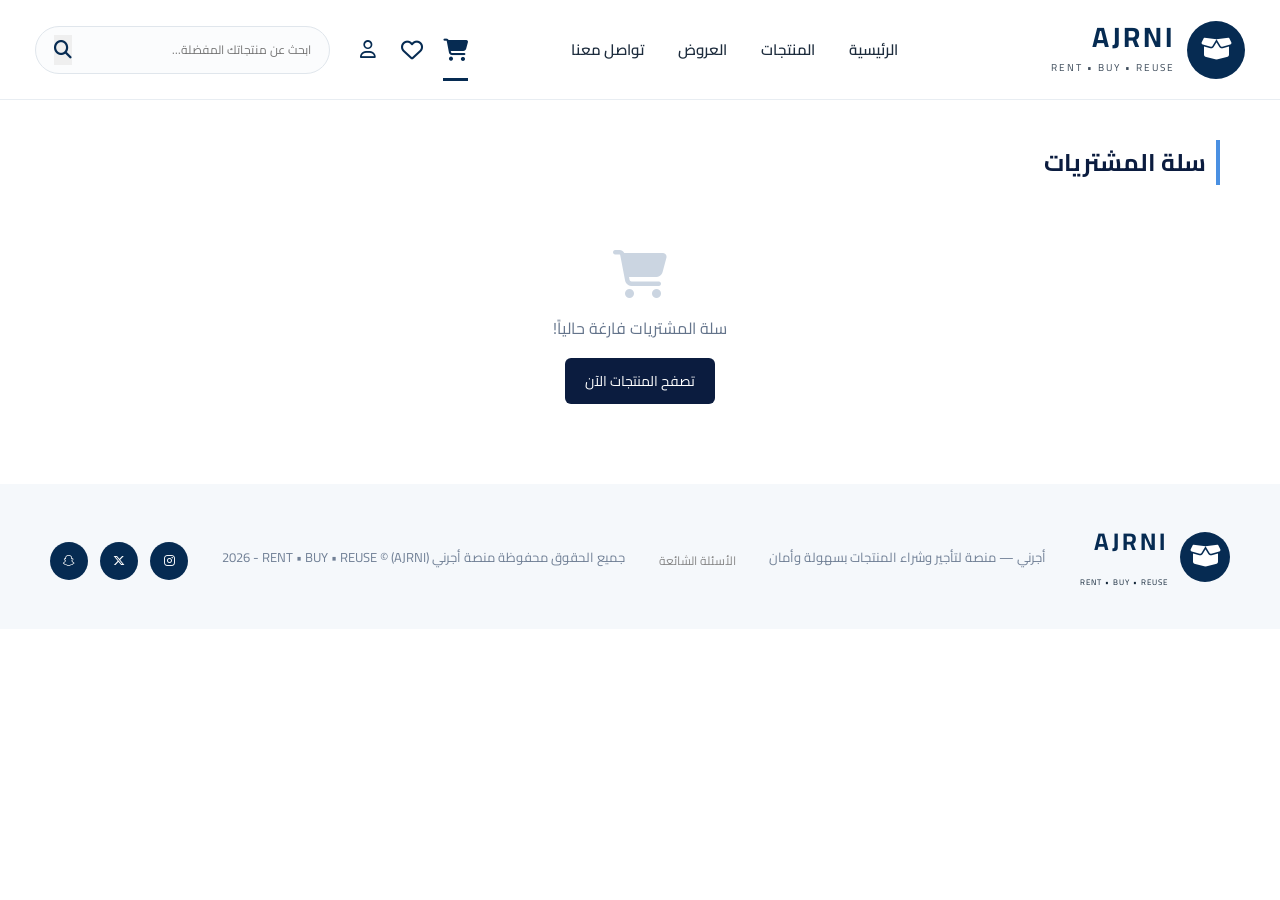
==== commit a29e9820: "a" ====
--- a/cart.html
+++ b/cart.html
@@ -257,7 +257,7 @@
     <nav class="navbar"> <!-- القوائم بالشريط -->
         <a href="index.html">الرئيسية</a>
         <a href="prodcuts.html">المنتجات</a>
-        <a href="#offers">العروض</a>
+        <a href="offerss.html">العروض</a>
         <a href="contacct.html">تواصل معنا</a>
     </nav>
     <div class="header-actions"> <!-- الأيقونات -->
@@ -460,19 +460,18 @@
                             </div>
 
                             <div class="option-group-title"><i class="fa-solid fa-credit-card"></i> اختر طريقة الدفع:</div>
-                            <div class="options-list">
-                                <label class="option-label">
-                                    <input type="radio" name="payment" checked> بطاقة مدى / ائتمانية (Visa / Mastercard)
-                                </label>
-                                <label class="option-label">
-                                    <input type="radio" name="payment"> أبل باي (Apple Pay)
-                                </label>
-                                <label class="option-label">
-                                    <input type="radio" name="payment"> تقسيط مريح (عبر تابي أو تمارا بدون فوائد)
-                                </label>
-                                <label class="option-label">
-                                    <input type="radio" name="payment"> الدفع عند الاستلام
-                                </label>
+                            <div class="options-list"><label class="option-label">
+    <input type="radio" name="payment" value="بطاقة مدى / ائتمانية" checked> بطاقة مدى / ائتمانية (Visa / Mastercard)
+</label>
+<label class="option-label">
+    <input type="radio" name="payment" value="أبل باي"> أبل باي (Apple Pay)
+</label>
+<label class="option-label">
+    <input type="radio" name="payment" value="تقسيط (تابي / تمارا)"> تقسيط مريح (عبر تابي أو تمارا بدون فوائد)
+</label>
+<label class="option-label">
+    <input type="radio" name="payment" value="الدفع عند الاستلام"> الدفع عند الاستلام
+</label>
                             </div>
                         </div>
 
@@ -543,5 +542,6 @@
     });
 }
     </script>
+    <script src="user-drawer.js"></script>
 </body>
 </html>
